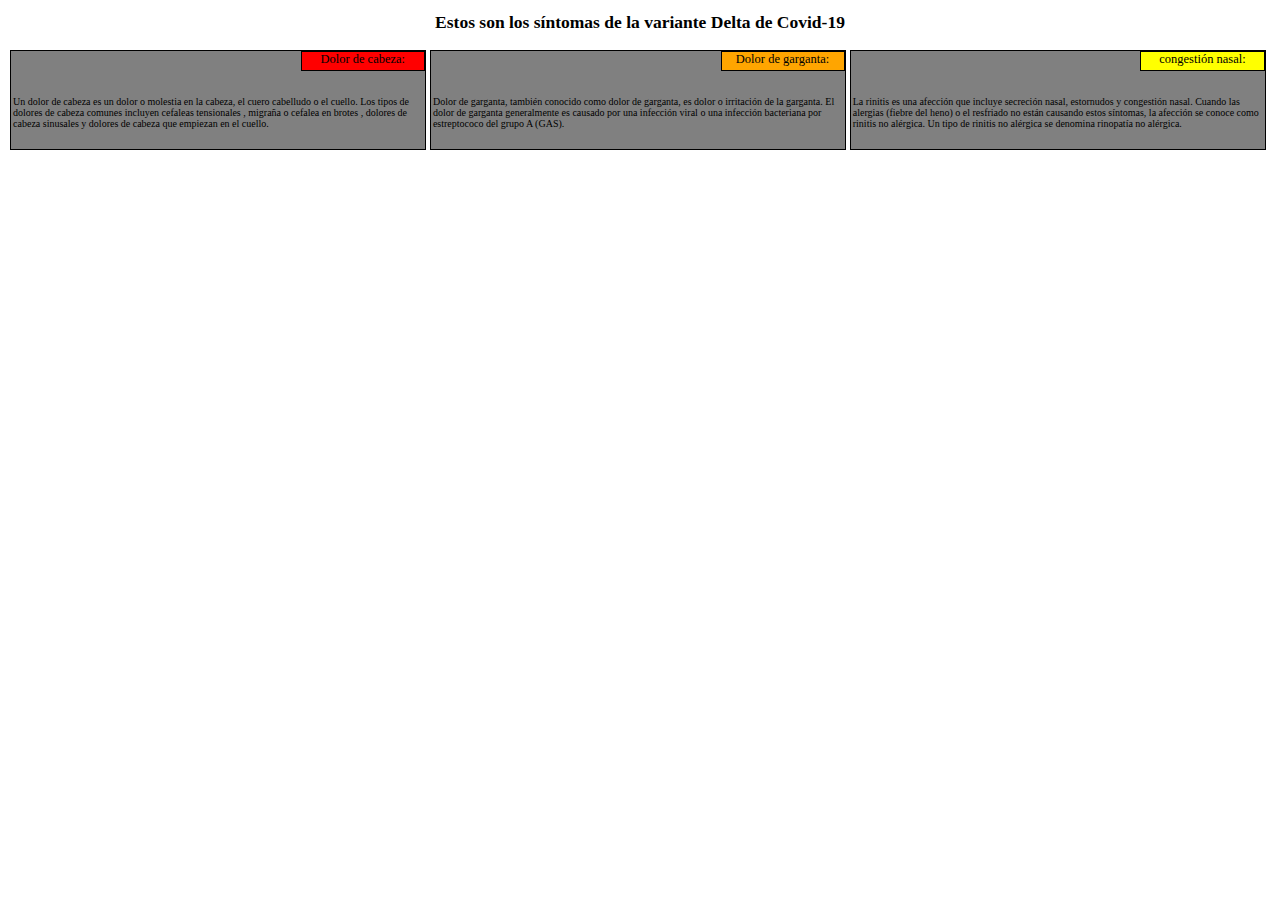
==== module2/index.html @ 585f4784 "assignment 2" ====
<!DOCTYPE html>
<html>
<head>
<meta charset="utf-8">
<meta name="viewport" content="width=device-width, initial-scale=1">
<title>Covid-19</title>
<link rel="stylesheet" href="css/module2.css">

</head>
<body>
<h1>Estos son los síntomas de la variante Delta de Covid-19</h1>


  <div class="col-lg-3 col-md-6 col-sm-12"><p id="p1">Dolor de cabeza:</p> <p>Un dolor de cabeza es un dolor o molestia en la cabeza, el cuero cabelludo o el cuello. Los tipos de dolores de cabeza comunes incluyen cefaleas tensionales , migraña o cefalea en brotes , dolores de cabeza sinusales y dolores de cabeza que empiezan en el cuello.</p></div>
  <div class="col-lg-3 col-md-6 col-sm-12"><p id="p2">Dolor de garganta:</p> <p>Dolor de garganta, también conocido como dolor de garganta, es dolor o irritación de la garganta. El dolor de garganta generalmente es causado por una infección viral o una infección bacteriana por estreptococo del grupo A (GAS). </p></div>

  <div class="col-lg-3 col-md-12 col-sm-12"><p id="p3">congestión nasal:</p> <p>La rinitis es una afección que incluye secreción nasal, estornudos y congestión nasal. Cuando las alergias (fiebre del heno) o el resfriado no están causando estos síntomas, la afección se conoce como rinitis no alérgica. Un tipo de rinitis no alérgica se denomina rinopatía no alérgica.</p></div>

</div>

</body>
</html>
---- module2/css/module2.css ----
* {
  box-sizing: border-box;
}

h1 {
  font-size: 17.5px;
  margin-bottom: 15px;
  text-align: center;

}

div {
  margin: 2px;
  
  background-color: gray;
  position: relative;

}

p {
 
  width: 99%;

  margin-right: auto;
  margin-left: auto;
  font-size: 10px;
  color: black;
}
#p1{
  text-align: center;
  background-color: red;
  width: 30%;
  height: 20px;
  position: relative;
  left: 35%;
  top: -12px;
  font-size: 12.5px;
  border: 1px solid black;
}

#p2{
  text-align: center;
  background-color: orange;
  width: 30%;
  height: 20px;
  position: relative;
  left: 35%;
  top: -12px;
  font-size: 12.5px;
  border: 1px solid black;
}

#p3{
  text-align: center;
  background-color: yellow;
  width: 30%;
  height: 20px;
  position: relative;
  left: 35%;
  top: -12px;
  font-size: 12.5px;
  border: 1px solid black;
}
/* Simple Responsive Framework. */
.row {
  width: 100%;
}

/********** desktop version **********/
@media (min-width: 992px) {
  .col-lg-3 {
    float: left;
    border: 1px solid black;
  }

  .col-lg-3 {
    width: 32.9%;
    height: 100px;
  }
  
}


/********** tablet version**********/
@media (min-width: 768px) and (max-width: 991px) {
  .col-md-12 {
    float: right;
    border: 1px solid black;

  }
  .col-md-6 {
    float: left;
    border: 1px solid black;;

  }

  .col-md-12 {

    width: 99.5%;


  }

  .col-md-6 {

    width: 49.47%;
    height: 85px;

  }
}
/********** mobile version **********/
@media (max-width: 767px) {
.col-sm-12 {
    float: left;
    border: 1px solid black;
  }
  
  .col-sm-12 {

    width: 100%;
  }
  }
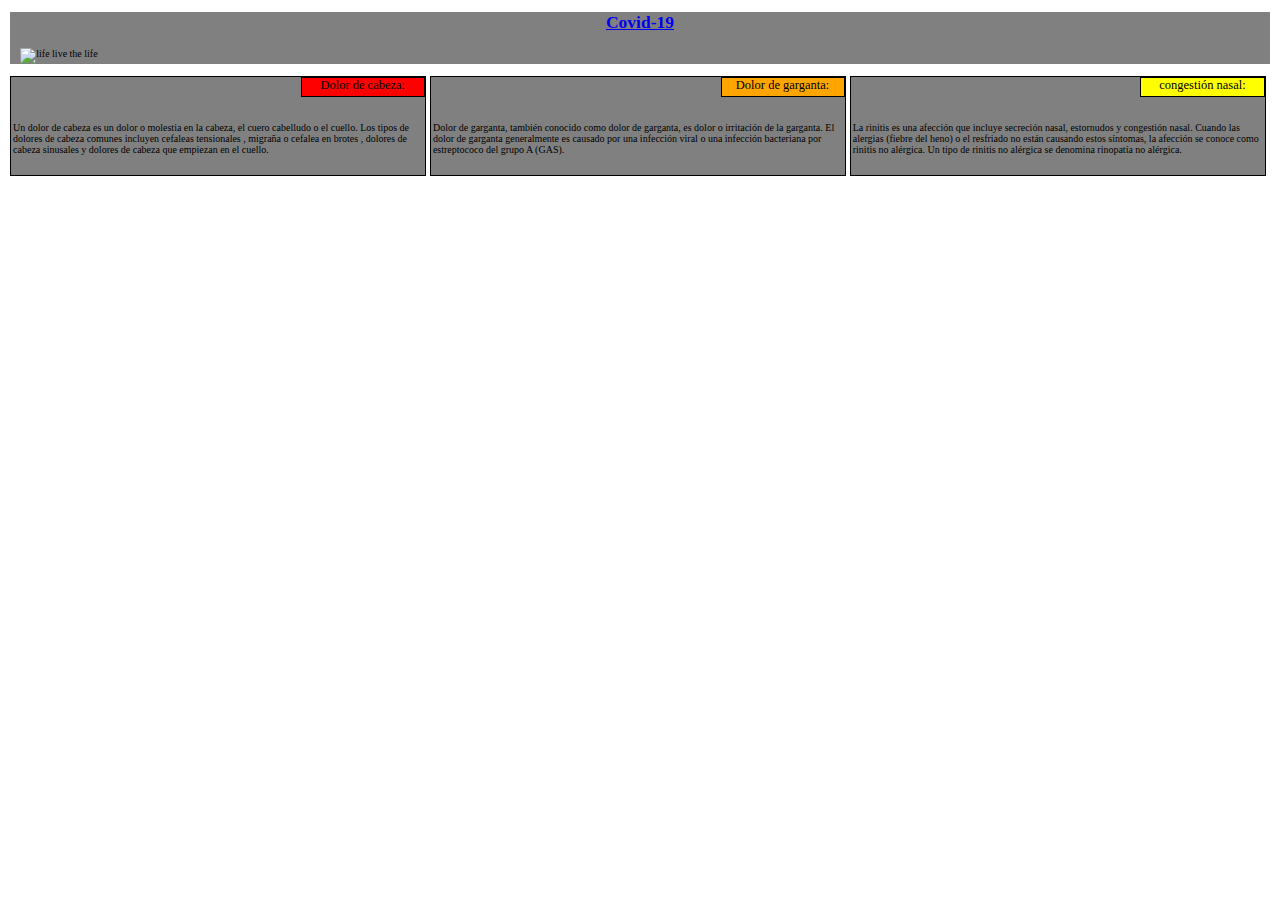
==== commit d153f460: "module 3" ====
--- a/module2/index.html
+++ b/module2/index.html
@@ -4,11 +4,35 @@
 <meta charset="utf-8">
 <meta name="viewport" content="width=device-width, initial-scale=1">
 <title>Covid-19</title>
+
 <link rel="stylesheet" href="css/module2.css">
+<link rel="preconnect" href="https://fonts.googleapis.com">
+<link rel="preconnect" href="https://fonts.gstatic.com" crossorigin>
+<link href="https://fonts.googleapis.com/css2?family=Tangerine&display=swap" rel="stylesheet">
 
 </head>
 <body>
-<h1>Estos son los síntomas de la variante Delta de Covid-19</h1>
+  <header>
+    <nav id="header-nav" class="navbar navbar-default">
+      <div class="container">
+        <div class="navbar-header">
+          <a href="index.html" class="">
+            <div id="logo-img" alt="Logo image"></div>
+          </a>  
+          
+          <div class="navbar-brand">
+            <a href="index.html"><h1>Covid-19</h1></a>
+            <p>
+              <img src="1509786.jpg" alt="life">
+              <span>live the life</span>
+            </p>
+          </div>
+        </div>
+        
+      </div>
+      
+    </nav>
+  </header>
 
 
   <div class="col-lg-3 col-md-6 col-sm-12"><p id="p1">Dolor de cabeza:</p> <p>Un dolor de cabeza es un dolor o molestia en la cabeza, el cuero cabelludo o el cuello. Los tipos de dolores de cabeza comunes incluyen cefaleas tensionales , migraña o cefalea en brotes , dolores de cabeza sinusales y dolores de cabeza que empiezan en el cuello.</p></div>
@@ -18,5 +42,6 @@
 
 </div>
 
+
 </body>
 </html>